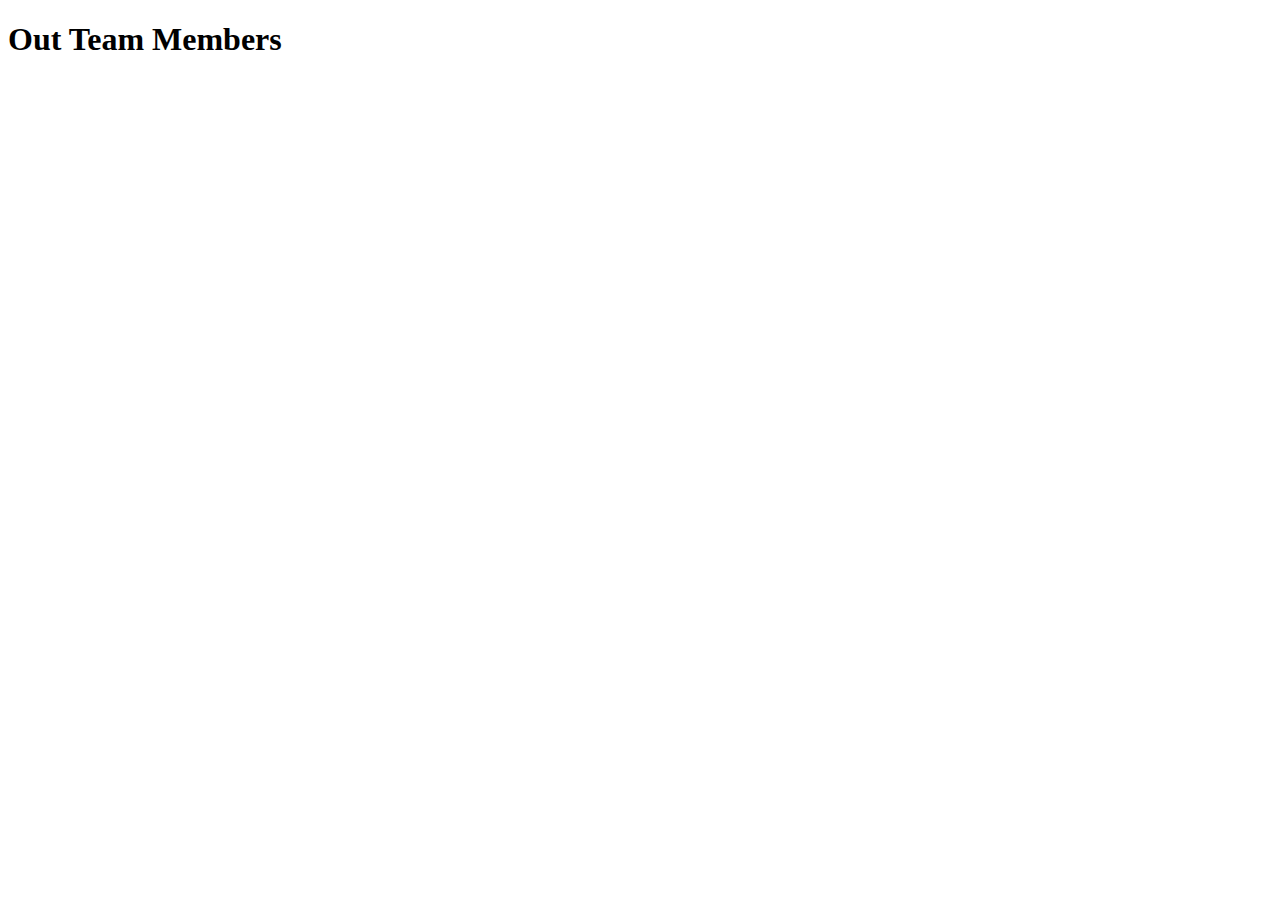
==== About.html @ f389d7f0 "add about page" ====
<!DOCTYPE html>
<html lang="en">
<head>
    <meta charset="UTF-8">
    <meta name="viewport" content="width=device-width, initial-scale=1.0">
    <title>About us</title>
</head>
<body>
    <h1>Out Team Members</h1>
</body>
</html>
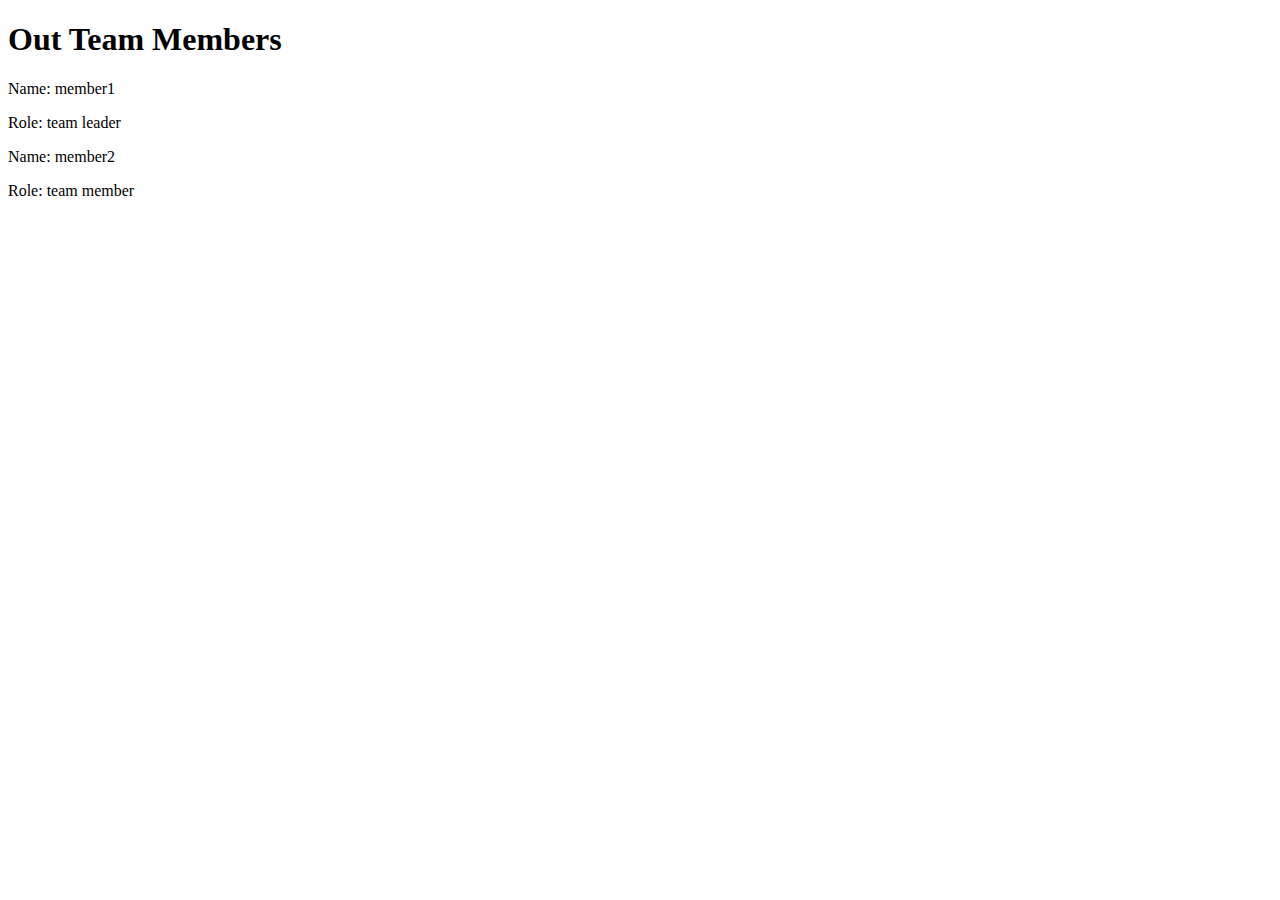
==== commit e918a751: "add team members" ====
--- a/About.html
+++ b/About.html
@@ -7,5 +7,15 @@
 </head>
 <body>
     <h1>Out Team Members</h1>
+    <div>
+        <div>
+            <p>Name: member1</p>
+            <p>Role: team leader</p>
+        </div>
+        <div>
+            <p>Name: member2</p>
+            <p>Role: team member</p>
+        </div>
+    </div>
 </body>
 </html>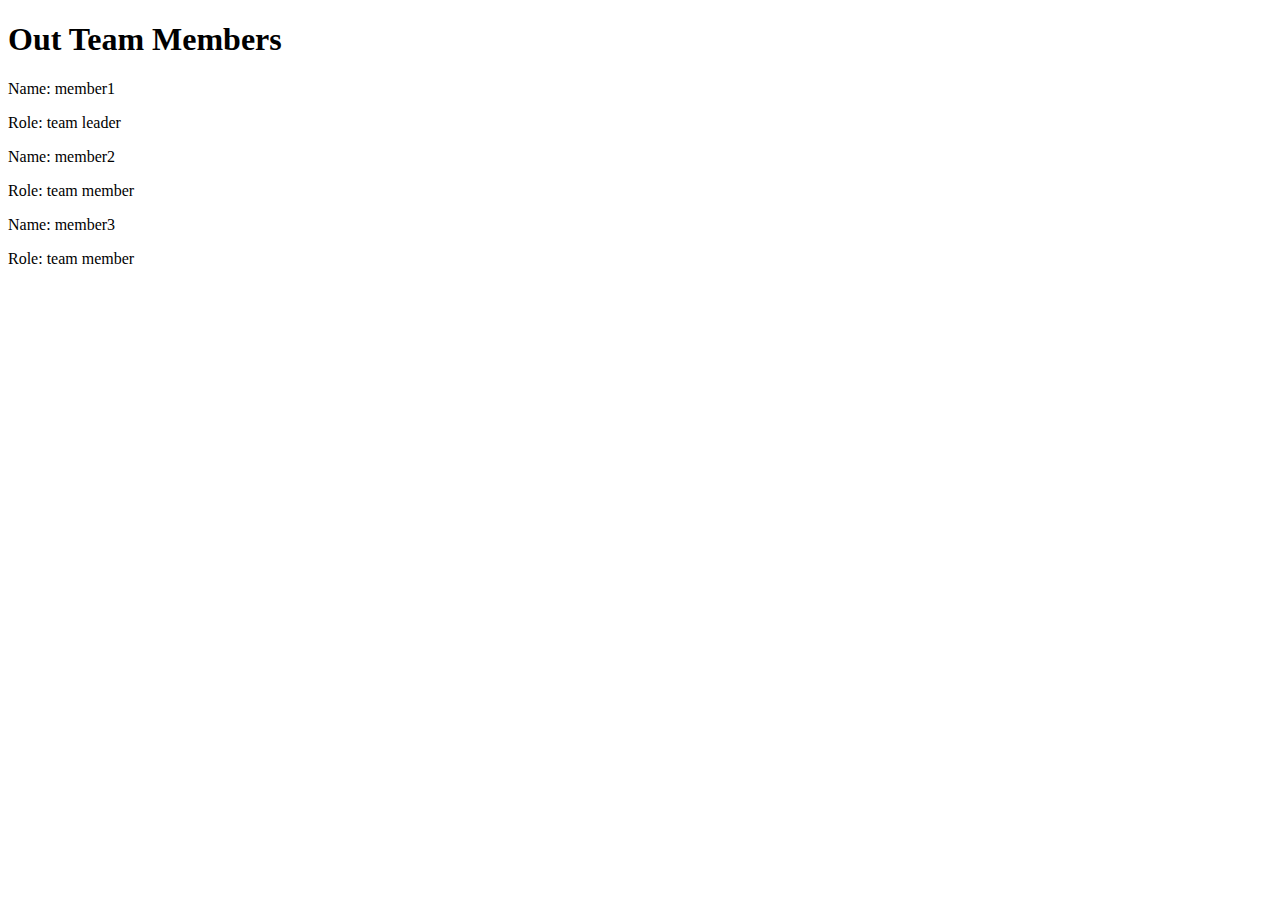
==== commit 5fcb9d41: "edit team members" ====
--- a/About.html
+++ b/About.html
@@ -1,10 +1,12 @@
 <!DOCTYPE html>
 <html lang="en">
+
 <head>
     <meta charset="UTF-8">
     <meta name="viewport" content="width=device-width, initial-scale=1.0">
     <title>About us</title>
 </head>
+
 <body>
     <h1>Out Team Members</h1>
     <div>
@@ -16,6 +18,11 @@
             <p>Name: member2</p>
             <p>Role: team member</p>
         </div>
+        <div>
+            <p>Name: member3</p>
+            <p>Role: team member</p>
+        </div>
     </div>
 </body>
+
 </html>